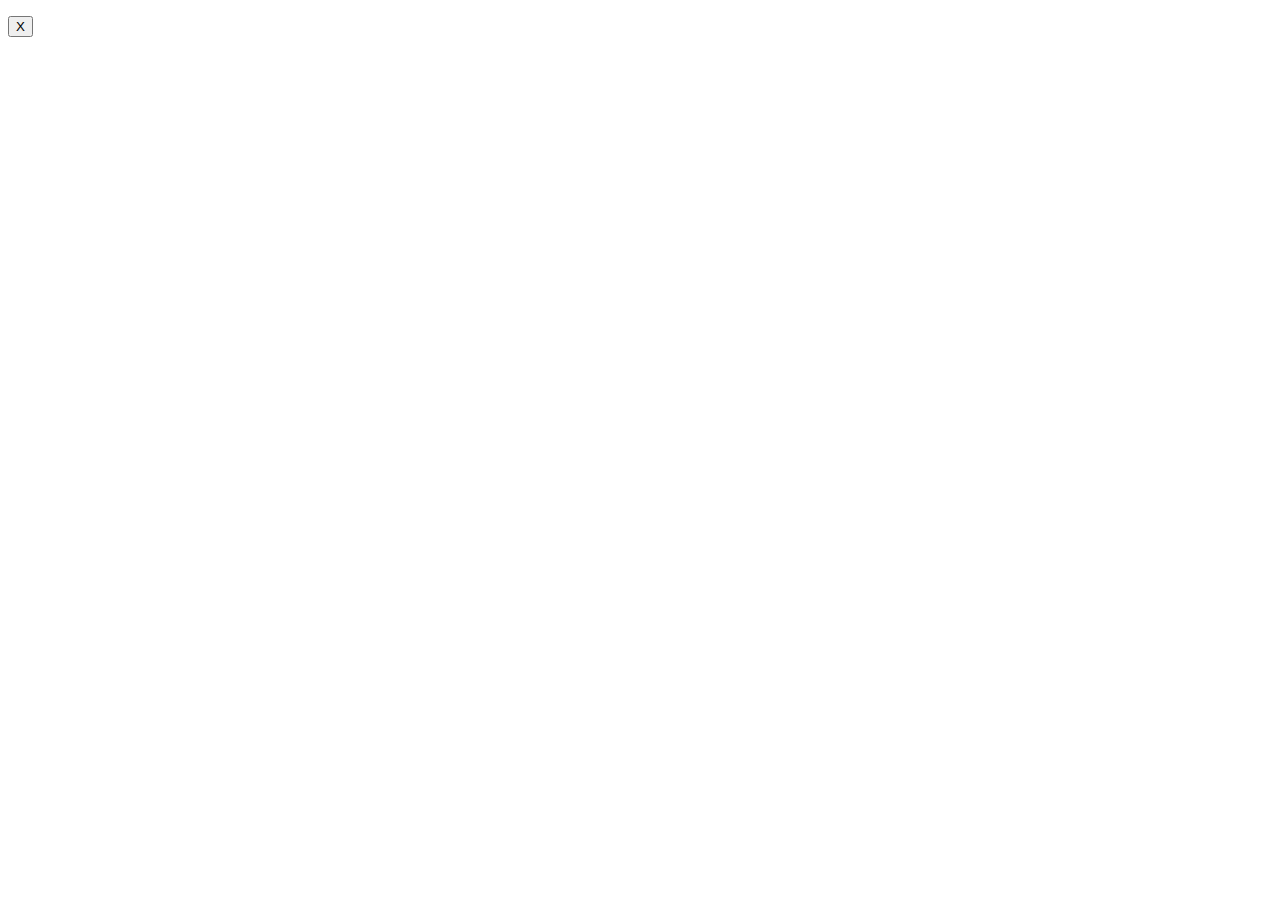
==== src/main/resources/templates/AccountPage.html @ 2e9be30b "Made the basic shopping list and comment functions" ====
<!DOCTYPE html>
<html xmlns:th= "http://www.thymeleaf.org">
<head>
<meta charset="UTF-8">
<title>Insert title here</title>
</head>
<body>
	
	<div th:each="listItem : ${shoppingList}">
		<p th:text="${listItem}"></p>
		<a th:href="@{/removeFromShoppingList(item=${listItem})}">
		<button>X</button>
		</a>
	</div>
	
</body>
</html>
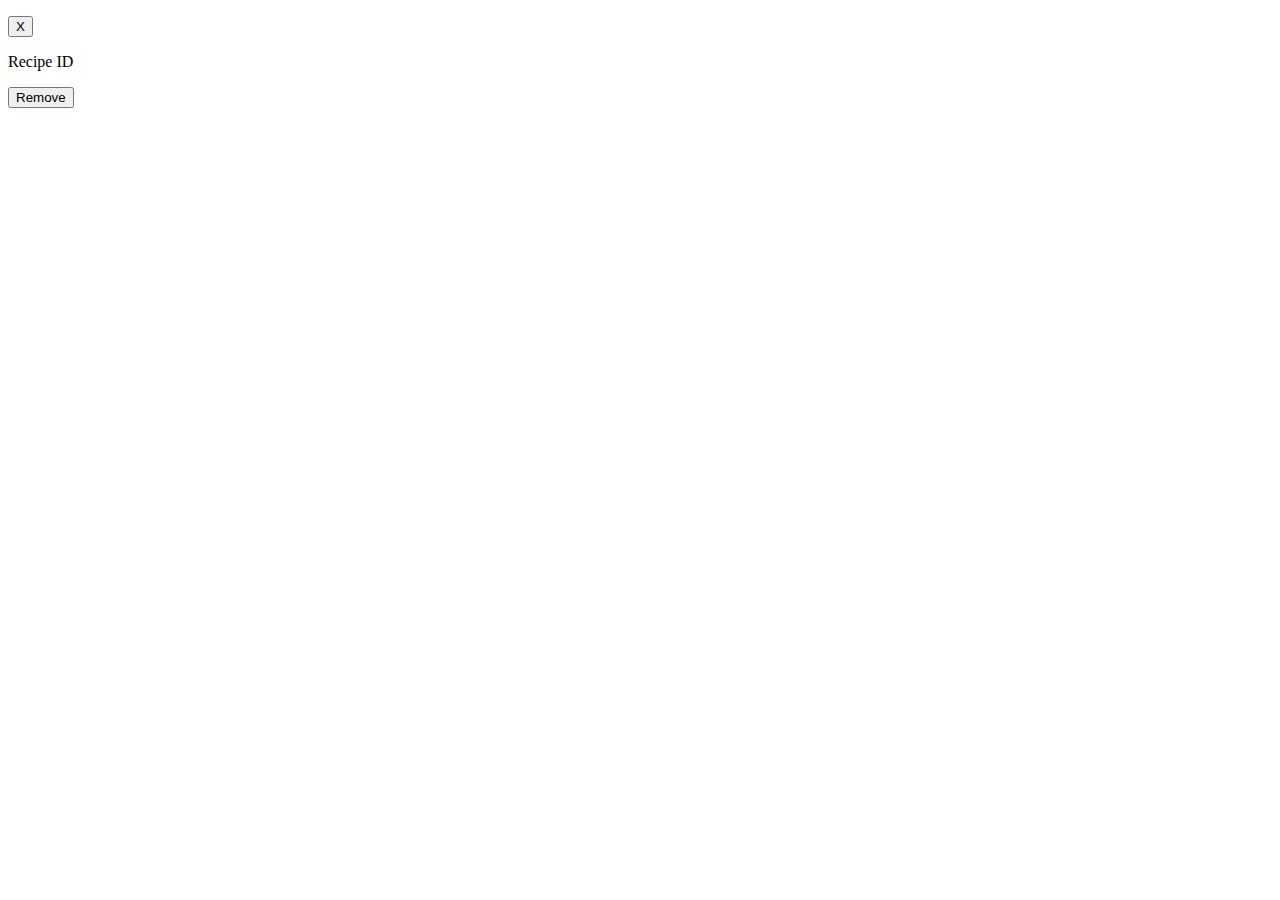
==== commit 303b150a: "Register page, spring security completed" ====
--- a/src/main/resources/templates/AccountPage.html
+++ b/src/main/resources/templates/AccountPage.html
@@ -13,5 +13,13 @@
 		</a>
 	</div>
 	
+	  <div th:each="favorite : ${favorites}">
+        <p th:text="${favorite.name}">Recipe ID</p>
+        <form th:action="@{/removeFavorite}" method="post">
+            <input type="hidden" th:name="favoriteId" th:value="${favorite.id}"/>
+            <button type="submit">Remove</button>
+        </form>
+    </div>
+	
 </body>
 </html>